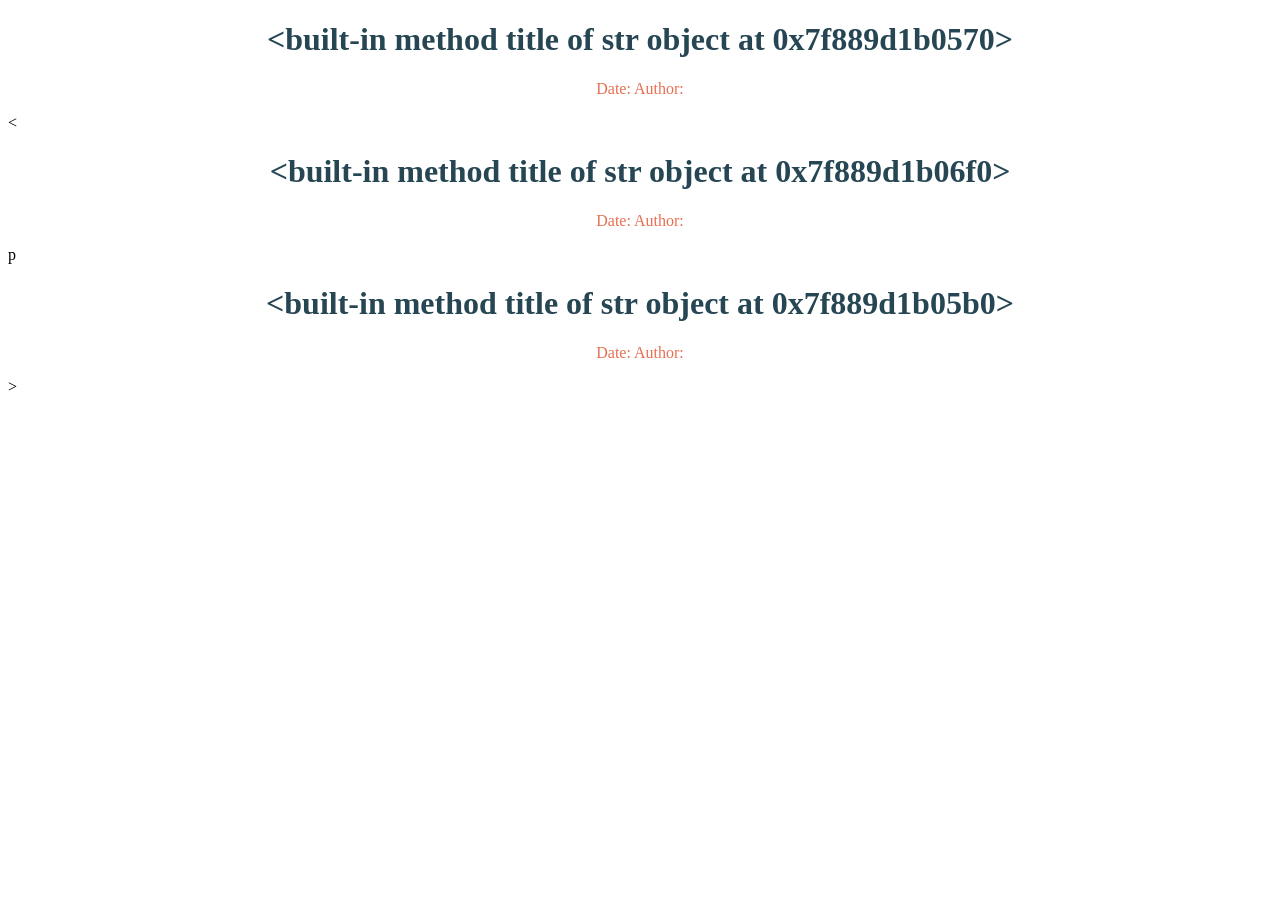
==== ssg/output/Archivo_1.html @ 3be7f84e "improving ssg engine" ====
<!doctype html>

<html lang="en">

    <head>
        <meta charset="utf-8">
        <meta name="viewport" content="width=device-width, initial-scale=1.0">

        <title>Page Title</title>
        <meta name="description" content="A simple HTML5 Template for new projects.">
        <meta name="Author" content="Static Site Generator">

        <link rel="stylesheet" href="css/style.css">
    </head>

    <body>
        
            <h1>&lt;built-in method title of str object at 0x7f889d1b0570&gt;</h1>

            <p class="meta">
                Date:   
                Author: 
            </p>

            <
        
            <h1>&lt;built-in method title of str object at 0x7f889d1b06f0&gt;</h1>

            <p class="meta">
                Date:   
                Author: 
            </p>

            p
        
            <h1>&lt;built-in method title of str object at 0x7f889d1b05b0&gt;</h1>

            <p class="meta">
                Date:   
                Author: 
            </p>

            >
        
        <script src="js/script.js"></script>
    </body>

</html>
---- ssg/output/css/style.css ----
/* Color Schemes:
    - https://coolors.co/
    - https://paletton.com/
*/

h1 {
    color:    #264653;
    text-align: center;
}

p {
    color:    #2a9d8f;
    text-align: center;
}

p.meta {
    color: #e76f51;
}
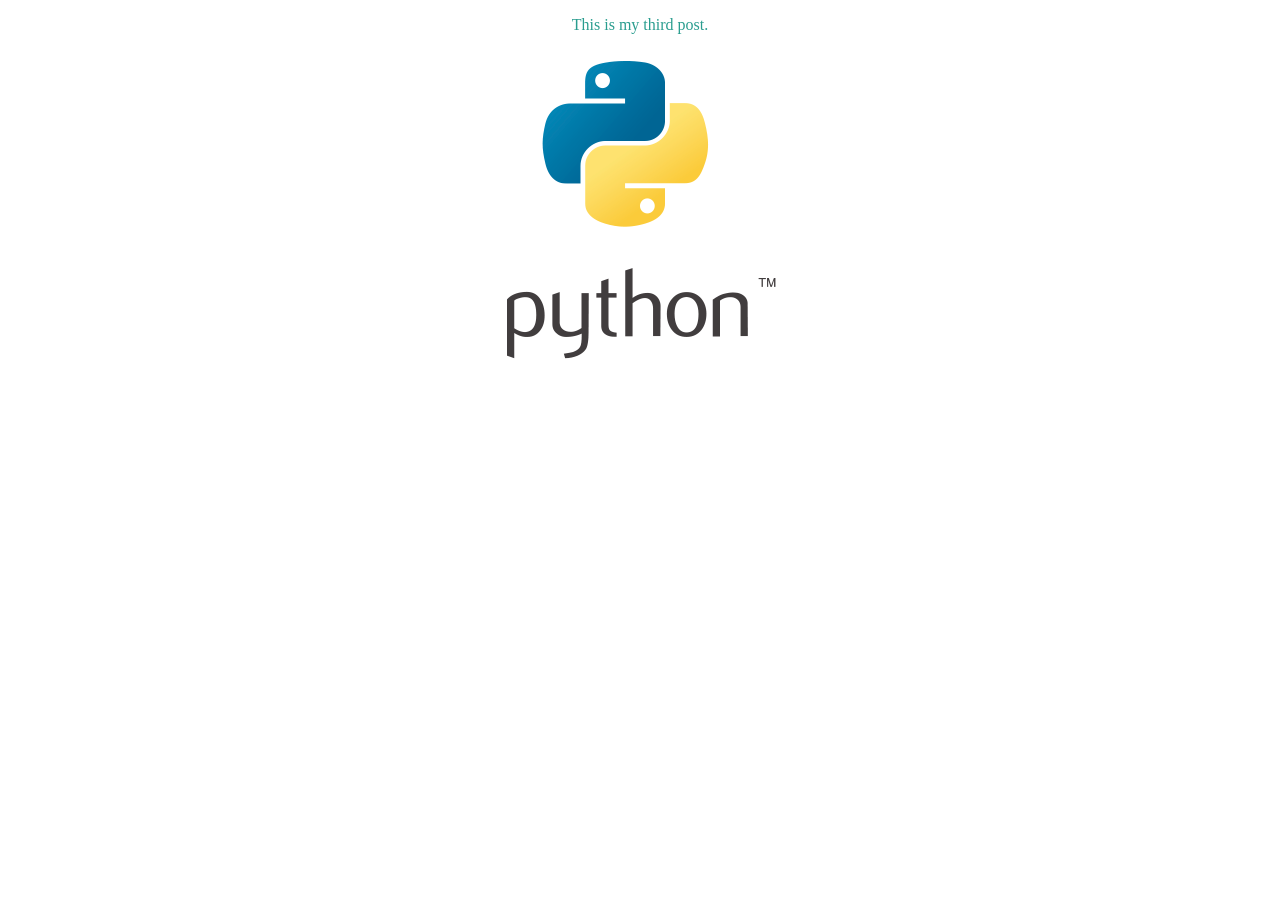
==== commit d1f671d8: "Creating multiple archives with html on it using a template" ====
--- a/ssg/output/Archivo_1.html
+++ b/ssg/output/Archivo_1.html
@@ -14,34 +14,11 @@
     </head>
 
     <body>
-        
-            <h1>&lt;built-in method title of str object at 0x7f889d1b0570&gt;</h1>
-
             <p class="meta">
-                Date:   
-                Author: 
             </p>
 
-            <
-        
-            <h1>&lt;built-in method title of str object at 0x7f889d1b06f0&gt;</h1>
-
-            <p class="meta">
-                Date:   
-                Author: 
-            </p>
-
-            p
-        
-            <h1>&lt;built-in method title of str object at 0x7f889d1b05b0&gt;</h1>
-
-            <p class="meta">
-                Date:   
-                Author: 
-            </p>
-
-            >
-        
+            <p>This is my third post.</p>
+            <p><img alt="Python Logo" src="img/python-logo.png" /></p>
         <script src="js/script.js"></script>
     </body>
 
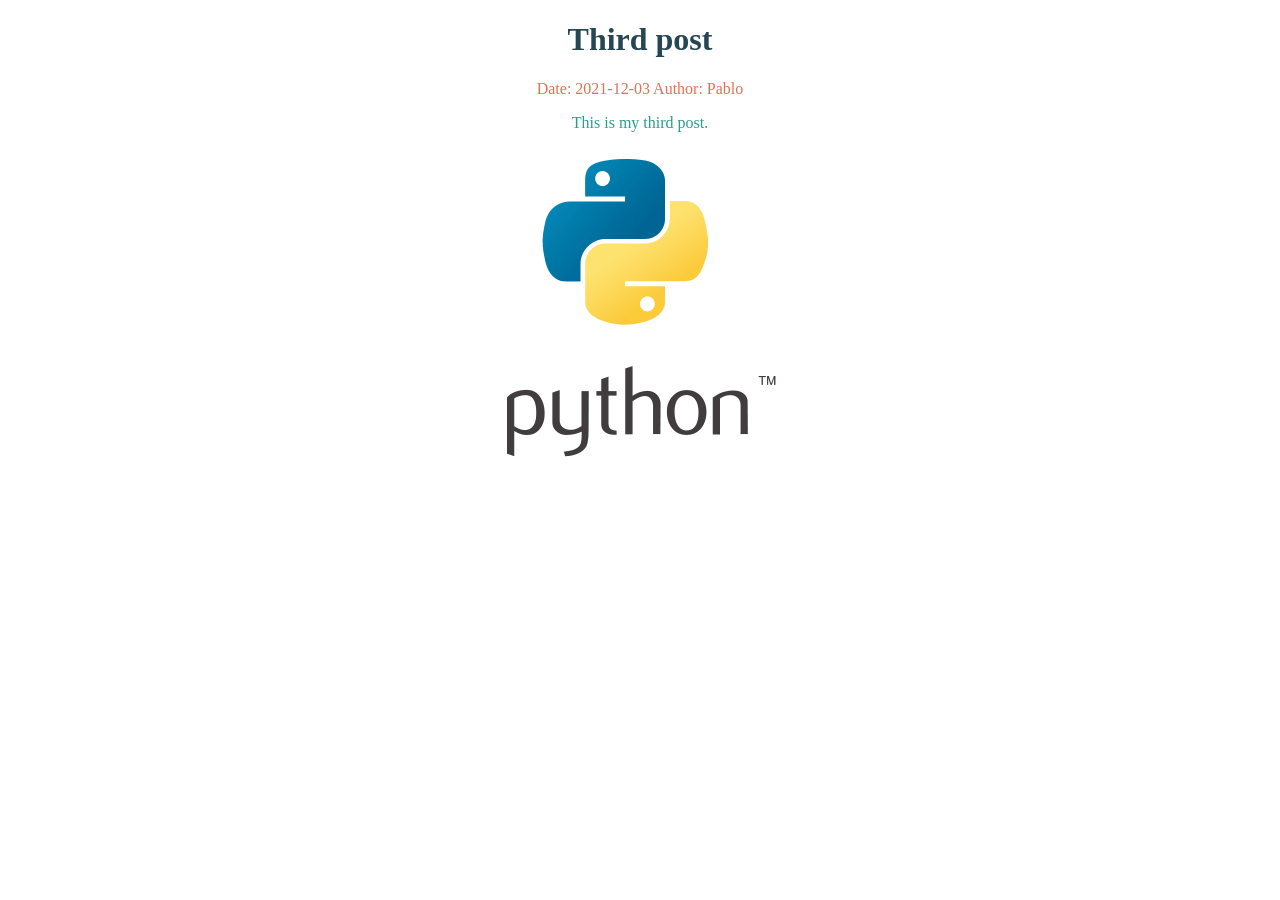
==== commit 05723e6e: "create multiple files with html and metadata values" ====
--- a/ssg/output/Archivo_1.html
+++ b/ssg/output/Archivo_1.html
@@ -14,10 +14,12 @@
     </head>
 
     <body>
-            <p class="meta">
-            </p>
-
-            <p>This is my third post.</p>
+        <h1>Third post</h1>
+        <p class="meta">
+            Date:   2021-12-03
+            Author: Pablo
+        </p>
+        <p>This is my third post.</p>
             <p><img alt="Python Logo" src="img/python-logo.png" /></p>
         <script src="js/script.js"></script>
     </body>
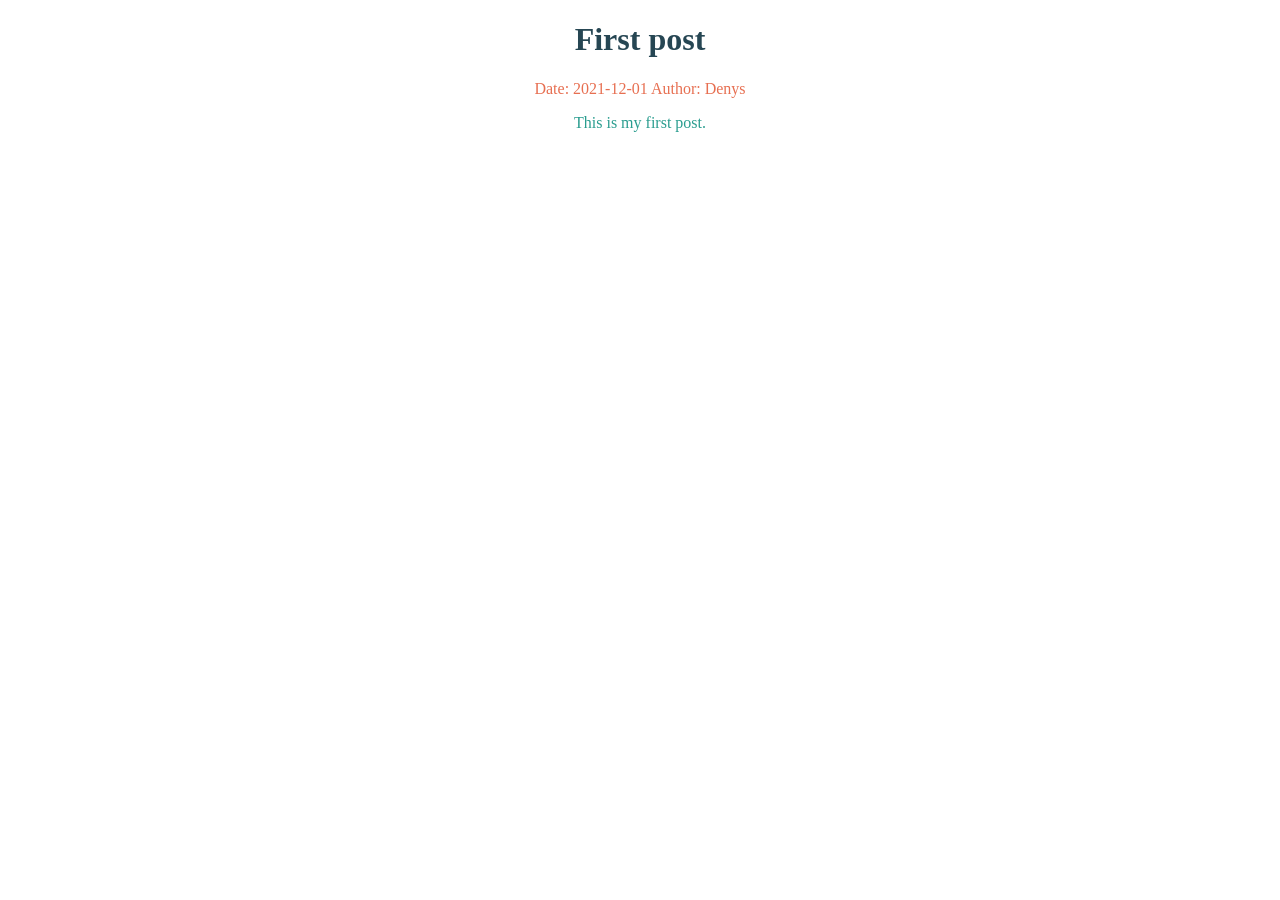
==== commit f4638e85: "made the code prittier" ====
--- a/ssg/output/Archivo_1.html
+++ b/ssg/output/Archivo_1.html
@@ -14,13 +14,12 @@
     </head>
 
     <body>
-        <h1>Third post</h1>
+        <h1>First post</h1>
         <p class="meta">
-            Date:   2021-12-03
-            Author: Pablo
+            Date:   2021-12-01
+            Author: Denys
         </p>
-        <p>This is my third post.</p>
-            <p><img alt="Python Logo" src="img/python-logo.png" /></p>
+        <p>This is my first post.</p>
         <script src="js/script.js"></script>
     </body>
 
